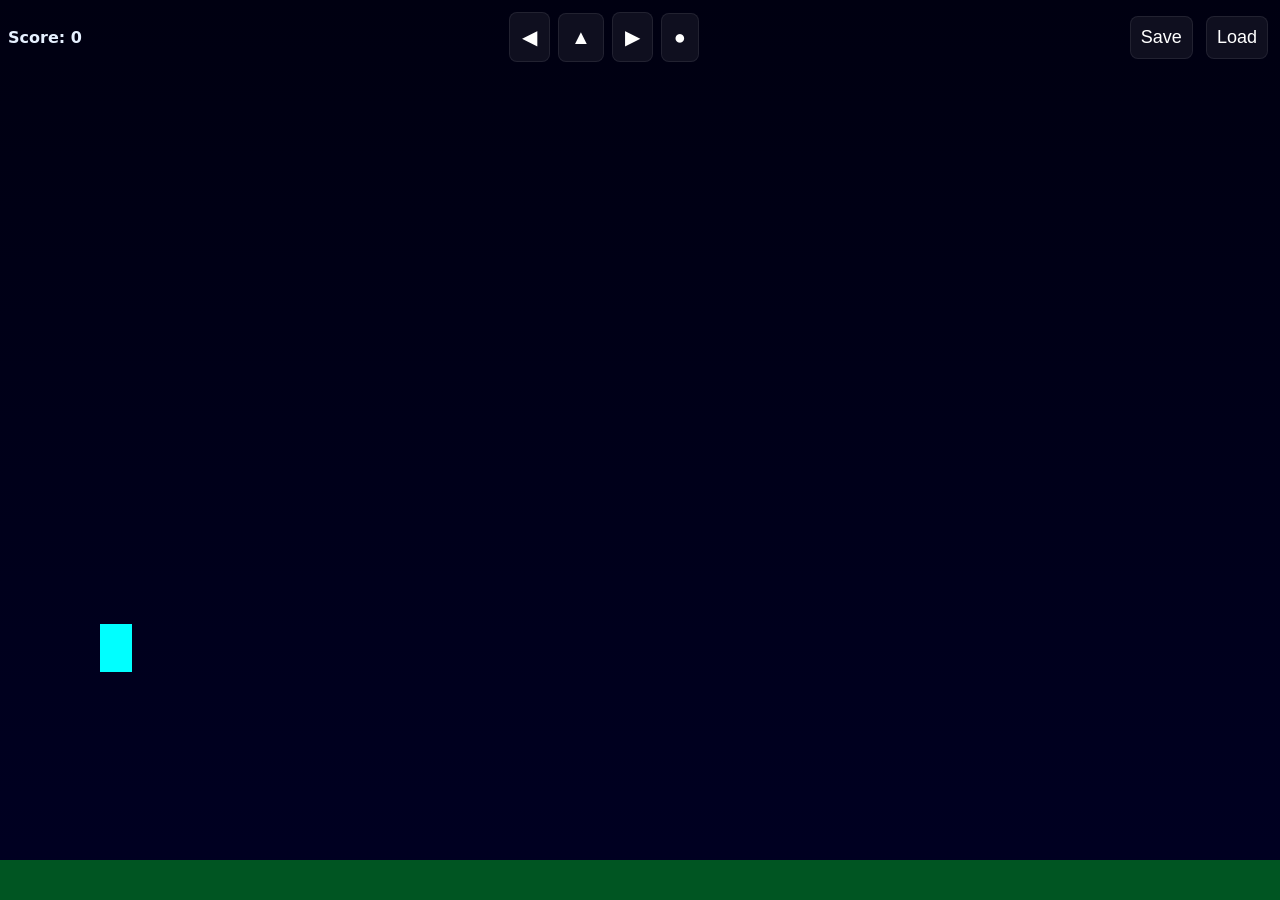
==== neon-rogue-run/index.html @ 72ac4f05 "Initial neon-rogue-run web game scaffold" ====
<!doctype html>
<html>
<head>
  <meta charset="utf-8">
  <meta name="viewport" content="width=device-width,initial-scale=1,viewport-fit=cover">
  <title>Neon Rogue Run</title>
  <link rel="stylesheet" href="style.css">
</head>
<body>
  <div id="game-container">
    <canvas id="game"></canvas>
    <div id="hud">
      <div id="score">Score: 0</div>
      <div id="controls">
        <button id="left">◀</button>
        <button id="jump">▲</button>
        <button id="right">▶</button>
        <button id="shoot">●</button>
      </div>
      <div id="save-load">
        <button id="save">Save</button>
        <button id="load">Load</button>
      </div>
    </div>
  </div>
  <script src="main.js"></script>
</body>
</html>
---- neon-rogue-run/style.css ----
html,body{height:100%;margin:0;background:#070712;color:#e6f0ff;font-family:system-ui,-apple-system,Segoe UI,Roboto,Helvetica,Arial}
#game-container{position:relative;height:100vh;display:flex;align-items:center;justify-content:center}
canvas{background:linear-gradient(180deg,#001 0%,#002 100%);width:100%;height:100%;touch-action:none}
#hud{position:absolute;top:8px;left:8px;right:8px;display:flex;justify-content:space-between;align-items:center}
#controls button,#save-load button{font-size:18px;padding:10px;margin:4px;background:rgba(255,255,255,0.06);border:1px solid rgba(255,255,255,0.08);color:#fff;border-radius:8px}
#controls{display:flex;align-items:center}
#score{font-weight:600}
@media (min-width:700px){#controls button{font-size:20px;padding:12px}}
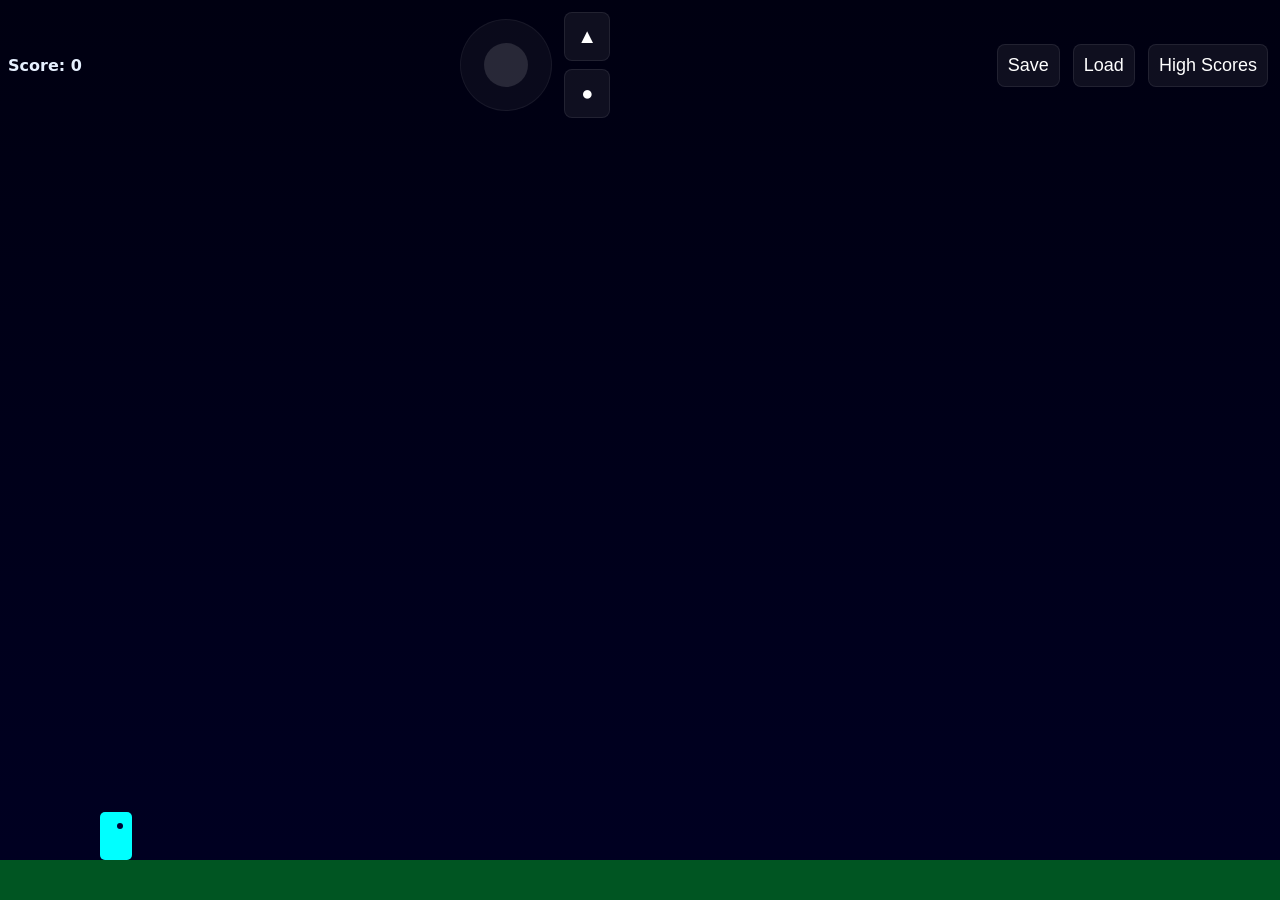
==== commit 56666859: "Add joystick UI, action buttons, manifest and service worker (PWA)" ====
--- a/neon-rogue-run/index.html
+++ b/neon-rogue-run/index.html
@@ -12,14 +12,16 @@
     <div id="hud">
       <div id="score">Score: 0</div>
       <div id="controls">
-        <button id="left">◀</button>
-        <button id="jump">▲</button>
-        <button id="right">▶</button>
-        <button id="shoot">●</button>
+        <div id="joystick"><div id="stick"></div></div>
+        <div id="action-buttons">
+          <button id="jump">▲</button>
+          <button id="shoot">●</button>
+        </div>
       </div>
       <div id="save-load">
         <button id="save">Save</button>
         <button id="load">Load</button>
+        <button id="highscores">High Scores</button>
       </div>
     </div>
   </div>
--- a/neon-rogue-run/style.css
+++ b/neon-rogue-run/style.css
@@ -5,4 +5,7 @@
 #controls button,#save-load button{font-size:18px;padding:10px;margin:4px;background:rgba(255,255,255,0.06);border:1px solid rgba(255,255,255,0.08);color:#fff;border-radius:8px}
 #controls{display:flex;align-items:center}
 #score{font-weight:600}
+#joystick{width:90px;height:90px;border-radius:50%;background:rgba(255,255,255,0.04);border:1px solid rgba(255,255,255,0.06);position:relative;margin-right:8px;touch-action:none}
+#stick{width:44px;height:44px;border-radius:50%;background:rgba(255,255,255,0.12);position:absolute;left:23px;top:23px;}
+#action-buttons{display:flex;flex-direction:column}
 @media (min-width:700px){#controls button{font-size:20px;padding:12px}}
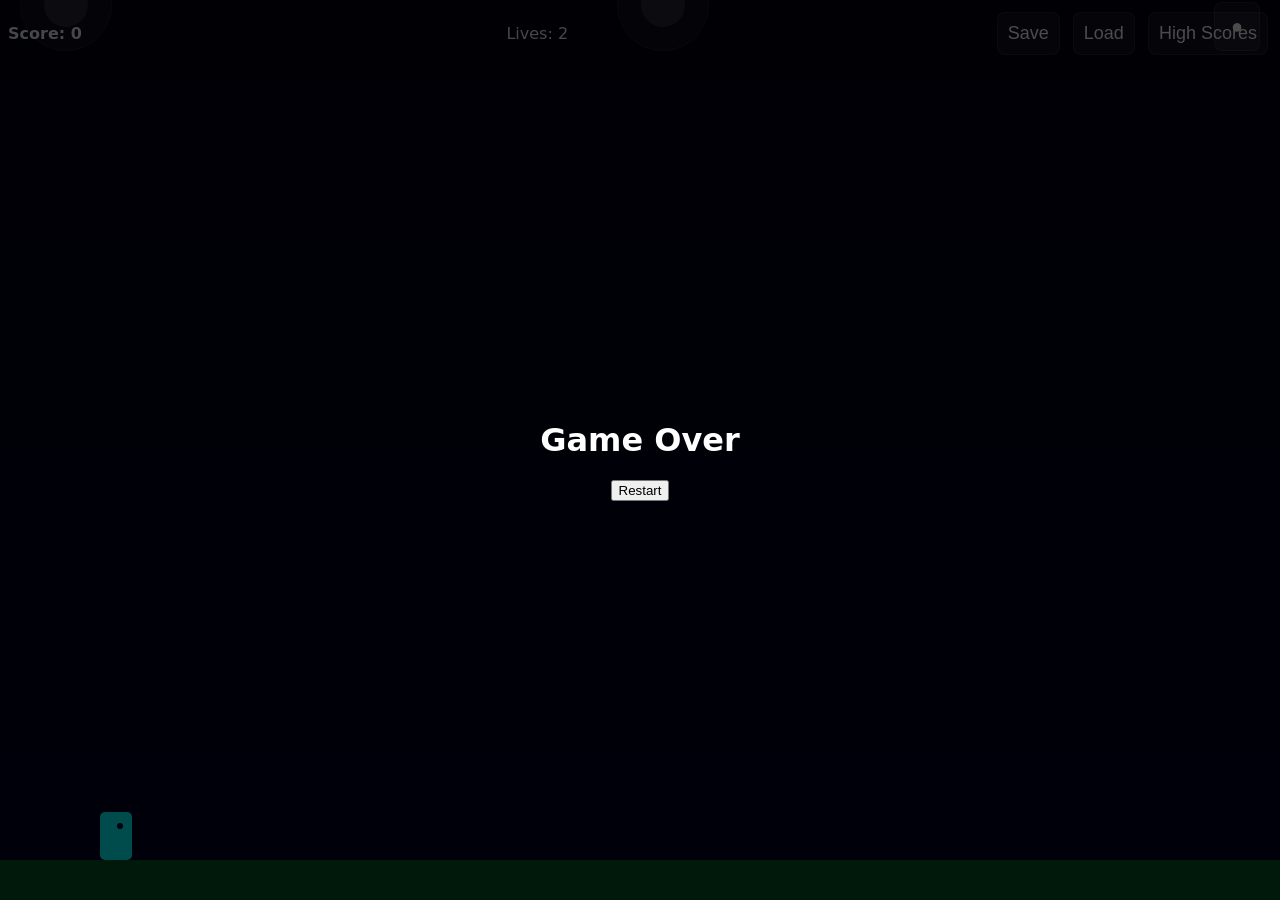
==== commit 35327751: "Dual joystick: left for movement (up/down), right for aiming, shoot button near right joystick" ====
--- a/neon-rogue-run/index.html
+++ b/neon-rogue-run/index.html
@@ -3,7 +3,12 @@
 <head>
   <meta charset="utf-8">
   <meta name="viewport" content="width=device-width,initial-scale=1,viewport-fit=cover">
+  <meta name="theme-color" content="#001000">
   <title>Neon Rogue Run</title>
+  <link rel="manifest" href="manifest.json">
+  <link rel="apple-touch-icon" href="assets/player.svg">
+  <meta name="apple-mobile-web-app-capable" content="yes">
+  <meta name="apple-mobile-web-app-status-bar-style" content="black-translucent">
   <link rel="stylesheet" href="style.css">
 </head>
 <body>
@@ -11,8 +16,10 @@
     <canvas id="game"></canvas>
     <div id="hud">
       <div id="score">Score: 0</div>
+      <div id="lives">Lives: 2</div>
       <div id="controls">
-        <div id="joystick"><div id="stick"></div></div>
+        <div id="joystick-left" class="joystick"><div id="stick-left" class="stick"></div></div>
+        <div id="joystick-right" class="joystick"><div id="stick-right" class="stick"></div></div>
         <div id="action-buttons">
           <button id="jump">▲</button>
           <button id="shoot">●</button>
@@ -25,6 +32,13 @@
       </div>
     </div>
   </div>
+  <div id="highscore-modal" style="display:none;position:absolute;left:10%;top:20%;width:80%;background:rgba(0,0,0,0.9);color:#fff;padding:12px;border-radius:8px">
+    <h3>High Scores</h3>
+    <div id="highscore-list"></div>
+    <div style="margin-top:8px"><button id="clear-scores">Clear</button> <button id="close-scores">Close</button></div>
+  </div>
+  <div id="gameover" style="display:none;position:absolute;inset:0;background:rgba(0,0,0,0.7);color:#fff;align-items:center;justify-content:center;display:flex;flex-direction:column"><h1>Game Over</h1><div id="final-score"></div><button id="restart">Restart</button></div>
+  <script src="audio.js"></script>
   <script src="main.js"></script>
 </body>
 </html>
--- a/neon-rogue-run/style.css
+++ b/neon-rogue-run/style.css
@@ -3,7 +3,9 @@
 canvas{background:linear-gradient(180deg,#001 0%,#002 100%);width:100%;height:100%;touch-action:none}
 #hud{position:absolute;top:8px;left:8px;right:8px;display:flex;justify-content:space-between;align-items:center}
 #controls button,#save-load button{font-size:18px;padding:10px;margin:4px;background:rgba(255,255,255,0.06);border:1px solid rgba(255,255,255,0.08);color:#fff;border-radius:8px}
-#controls{display:flex;align-items:center}
+#controls{position:absolute;bottom:4px;left:8px;right:8px;display:flex;align-items:flex-end;justify-content:space-between}
+.joystick{width:90px;height:90px;border-radius:50%;background:rgba(255,255,255,0.04);border:1px solid rgba(255,255,255,0.06);position:relative;margin:4px}
+.stick{width:44px;height:44px;border-radius:50%;background:rgba(255,255,255,0.12);position:absolute;left:23px;top:23px}
 #score{font-weight:600}
 #joystick{width:90px;height:90px;border-radius:50%;background:rgba(255,255,255,0.04);border:1px solid rgba(255,255,255,0.06);position:relative;margin-right:8px;touch-action:none}
 #stick{width:44px;height:44px;border-radius:50%;background:rgba(255,255,255,0.12);position:absolute;left:23px;top:23px;}
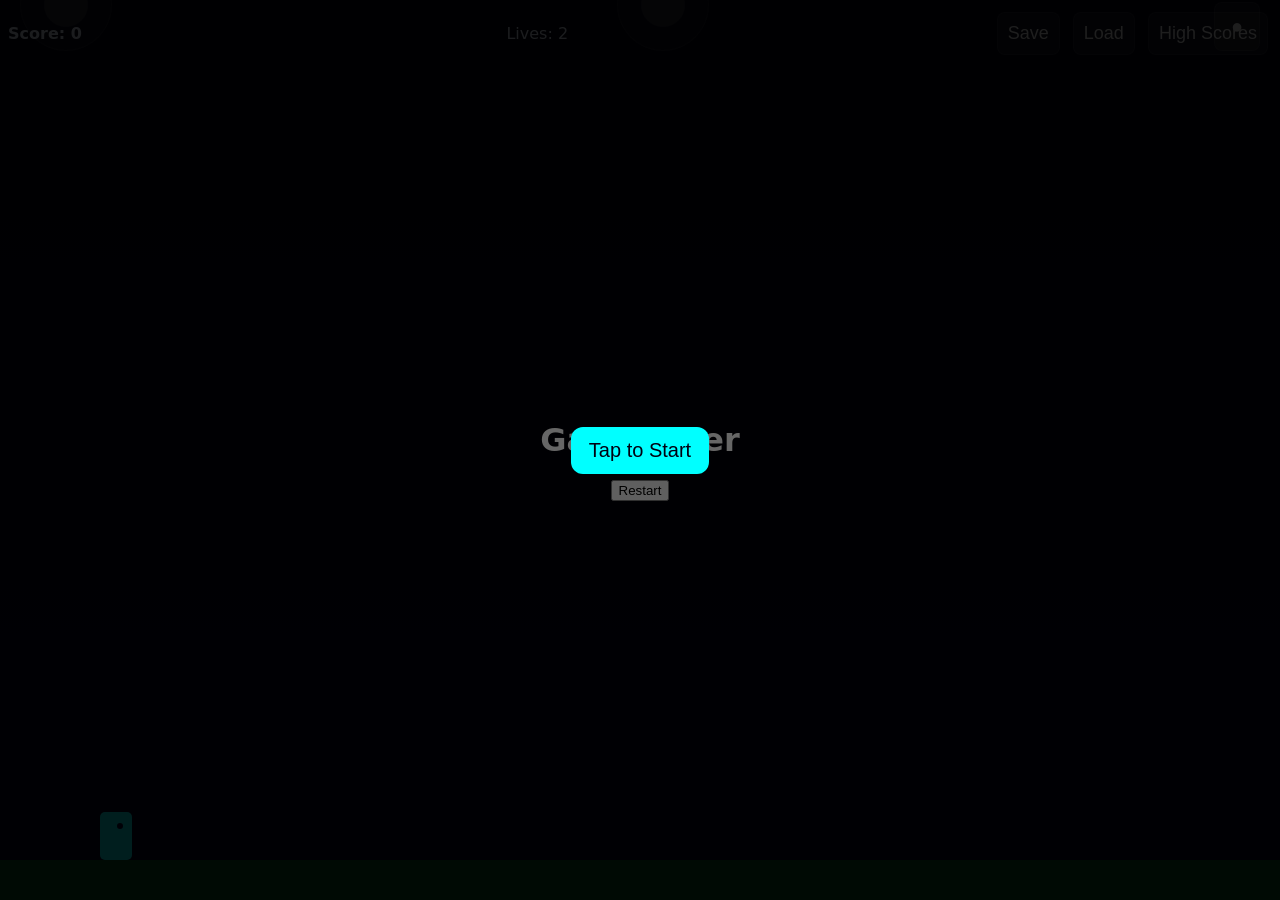
==== commit 6ccf88ef: "Fix start overlay + joystick inclusion, show remaining lives, and gameOver handling on neon-rogue-ru" ====
--- a/neon-rogue-run/index.html
+++ b/neon-rogue-run/index.html
@@ -13,6 +13,7 @@
 </head>
 <body>
   <div id="game-container">
+    <div id="start-overlay" style="position:absolute;inset:0;display:flex;align-items:center;justify-content:center;background:rgba(0,0,0,0.6);z-index:50"><button id="start-btn" style="font-size:20px;padding:12px 18px;border-radius:12px;background:#0ff;color:#001;border:none">Tap to Start</button></div>
     <canvas id="game"></canvas>
     <div id="hud">
       <div id="score">Score: 0</div>
@@ -39,6 +40,7 @@
   </div>
   <div id="gameover" style="display:none;position:absolute;inset:0;background:rgba(0,0,0,0.7);color:#fff;align-items:center;justify-content:center;display:flex;flex-direction:column"><h1>Game Over</h1><div id="final-score"></div><button id="restart">Restart</button></div>
   <script src="audio.js"></script>
+  <script src="joysticks.js"></script>
   <script src="main.js"></script>
 </body>
 </html>
